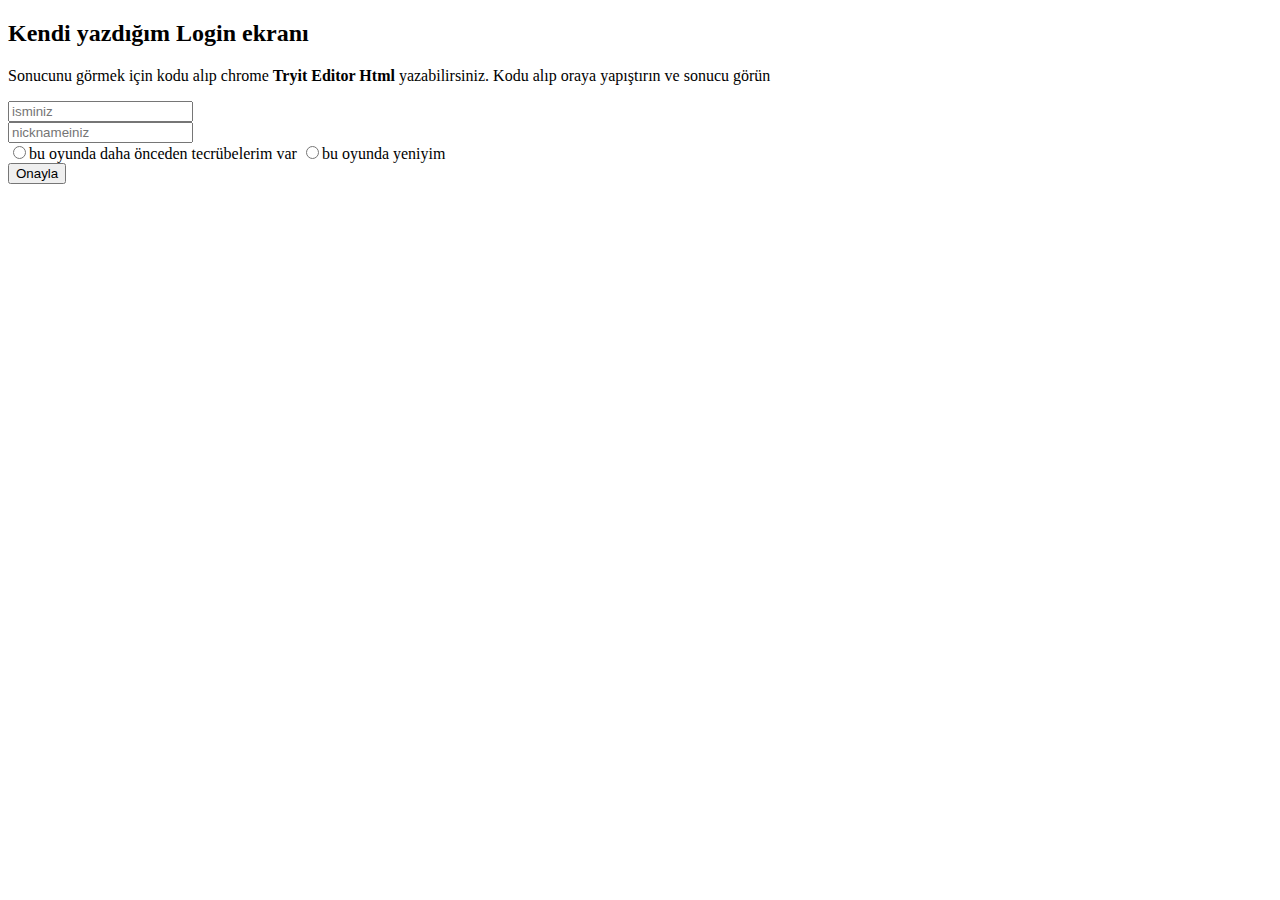
==== HTML/login-screen/index.html @ c7e65015 "Login ekranı yaptık,dil güncellemesi yaptık." ====
<!DOCTYPE html>
<body lang="TR_tr">

<h2>Kendi yazdığım Login ekranı</h2>
<p>Sonucunu görmek için kodu alıp chrome <strong>Tryit Editor Html</strong> yazabilirsiniz. Kodu alıp oraya yapıştırın ve sonucu görün</p>

<input type="text" placeholder="isminiz" required><br>
<input type="text" placeholder="nicknameiniz" required><br>
<input type="radio" name="yeni-master">bu oyunda daha önceden tecrübelerim var
<input type="radio" name="yeni-master">bu oyunda yeniyim<br>
<button type="submit">Onayla</button>


</body>
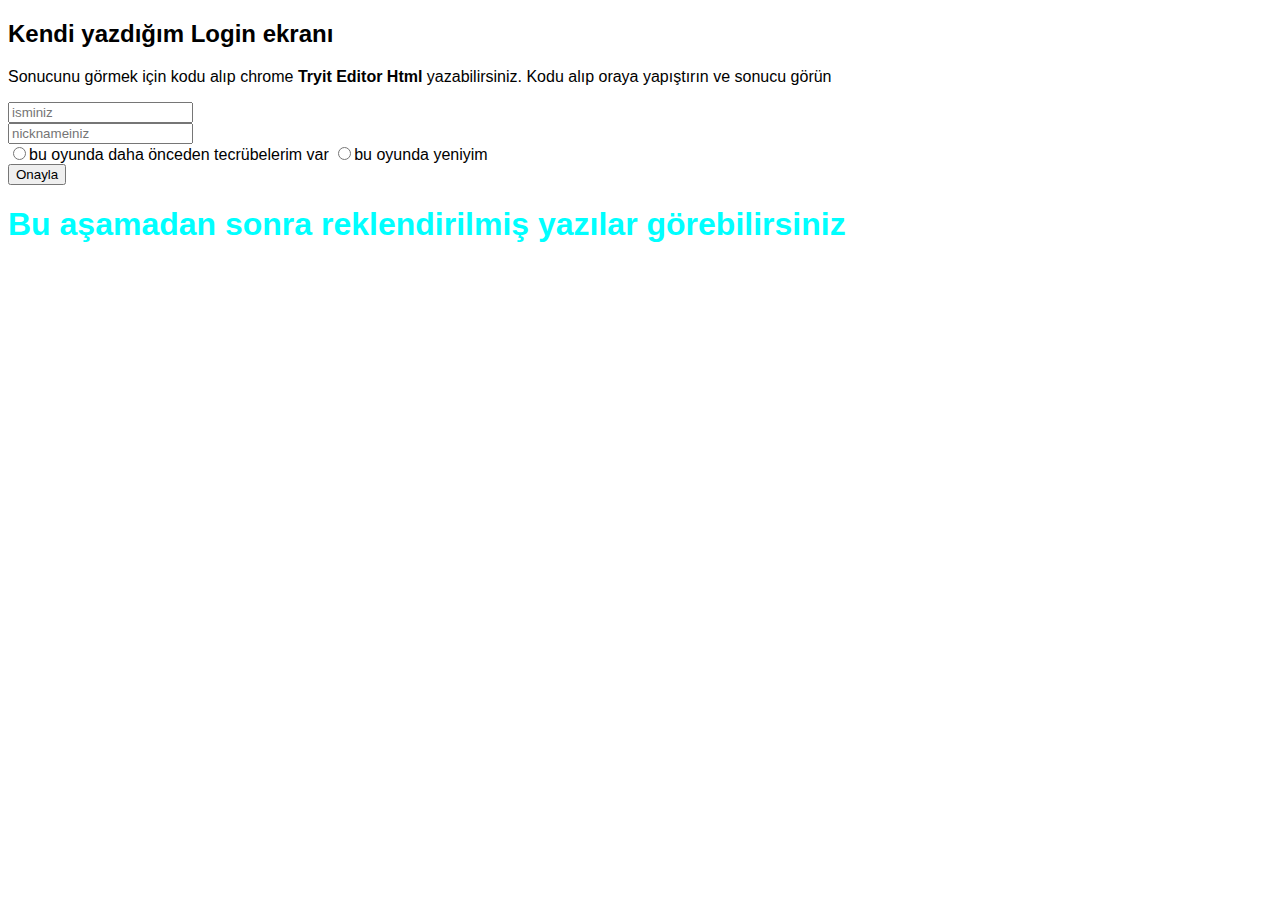
==== commit 8581ba84: "renk ve yazı tipi değiştirdik" ====
--- a/HTML/login-screen/index.html
+++ b/HTML/login-screen/index.html
@@ -1,4 +1,5 @@
 <!DOCTYPE html>
+<link rel="stylesheet" type="text/css" href="style.css"/>
 <body lang="TR_tr">
 
 <h2>Kendi yazdığım Login ekranı</h2>
@@ -10,5 +11,5 @@
 <input type="radio" name="yeni-master">bu oyunda yeniyim<br>
 <button type="submit">Onayla</button>
 
-
+<h1>Bu aşamadan sonra reklendirilmiş yazılar görebilirsiniz</h1>
 </body>    --- a/HTML/login-screen/style.css
+++ b/HTML/login-screen/style.css
@@ -0,0 +1,7 @@
+body{
+    font-family: 'Segoe UI', Tahoma, Geneva, Verdana, sans-serif;
+}
+h1{
+    color:cyan;
+    font-family: 'Segoe UI', Tahoma, Geneva, Verdana, sans-serif;
+}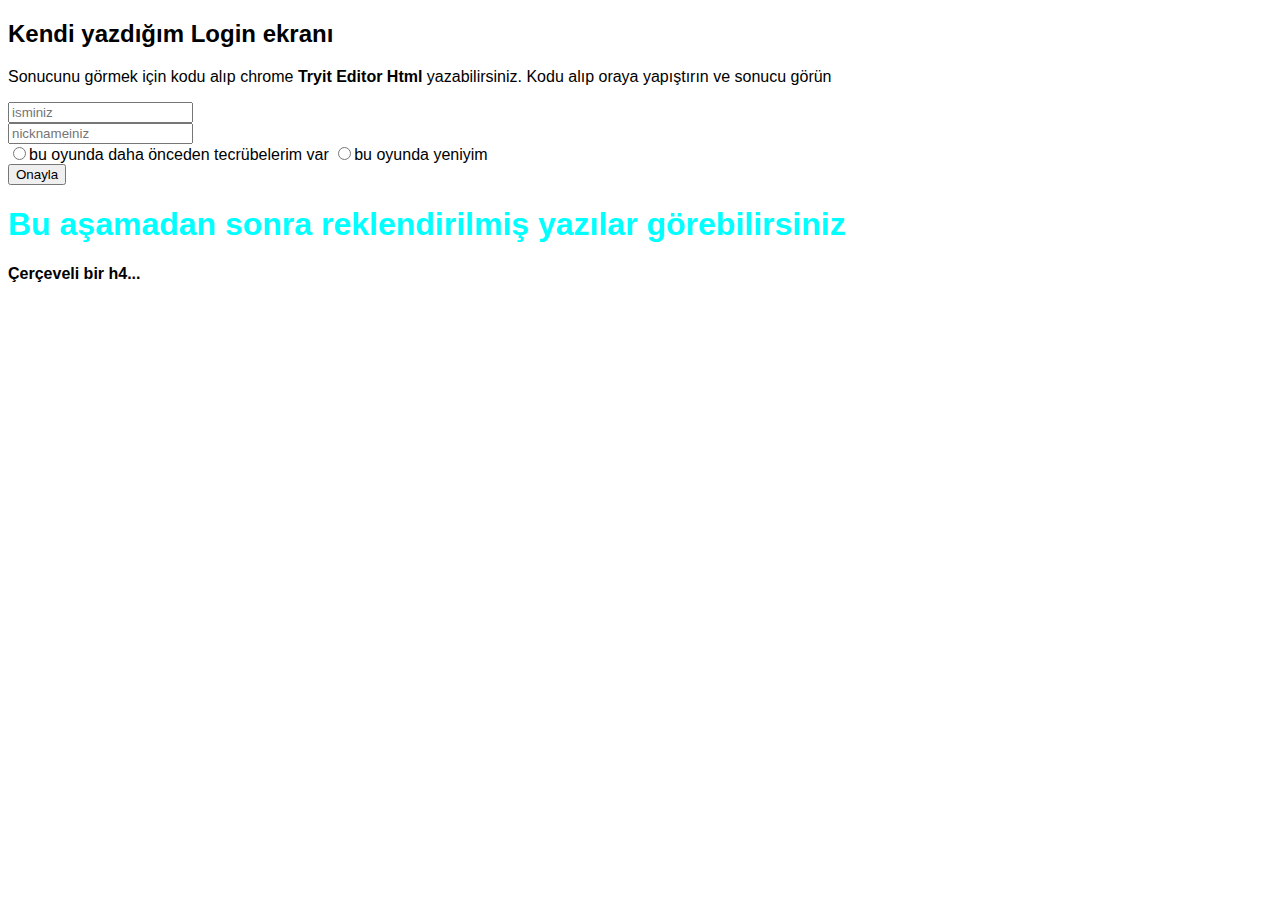
==== commit 3633047e: "Çerçeveli style h4" ====
--- a/HTML/login-screen/index.html
+++ b/HTML/login-screen/index.html
@@ -12,4 +12,7 @@
 <button type="submit">Onayla</button>
 
 <h1>Bu aşamadan sonra reklendirilmiş yazılar görebilirsiniz</h1>
+<div class="deg">
+<h4>Çerçeveli bir h4...</h4>
+</div>
 </body>    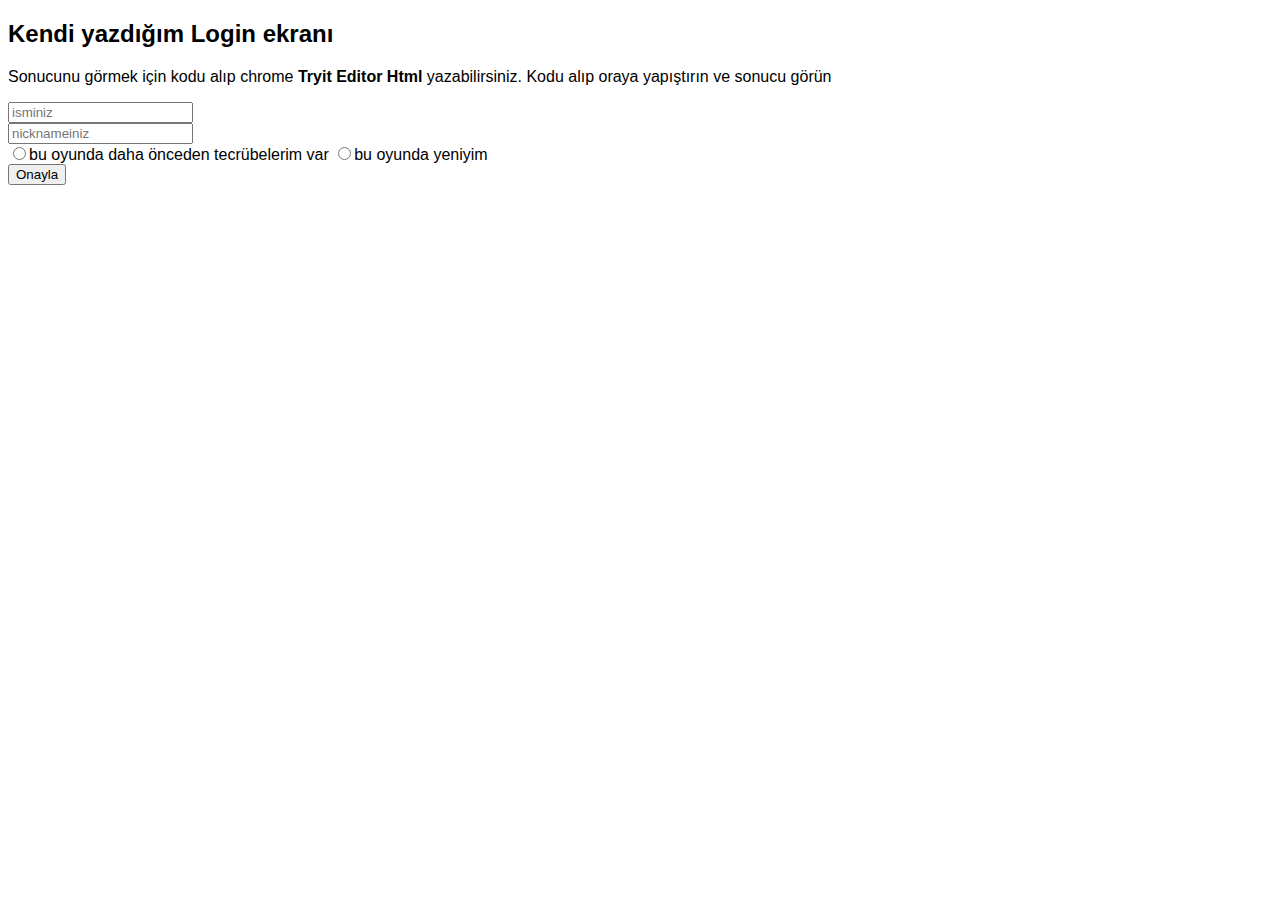
==== commit a6927712: "Gereksiz yerler kaldırıldı..." ====
--- a/HTML/login-screen/index.html
+++ b/HTML/login-screen/index.html
@@ -11,8 +11,5 @@
 <input type="radio" name="yeni-master">bu oyunda yeniyim<br>
 <button type="submit">Onayla</button>
 
-<h1>Bu aşamadan sonra reklendirilmiş yazılar görebilirsiniz</h1>
-<div class="deg">
-<h4>Çerçeveli bir h4...</h4>
-</div>
+
 </body>    --- a/HTML/login-screen/style.css
+++ b/HTML/login-screen/style.css
@@ -1,7 +1,3 @@
 body{
     font-family: 'Segoe UI', Tahoma, Geneva, Verdana, sans-serif;
 }
-h1{
-    color:cyan;
-    font-family: 'Segoe UI', Tahoma, Geneva, Verdana, sans-serif;
-}